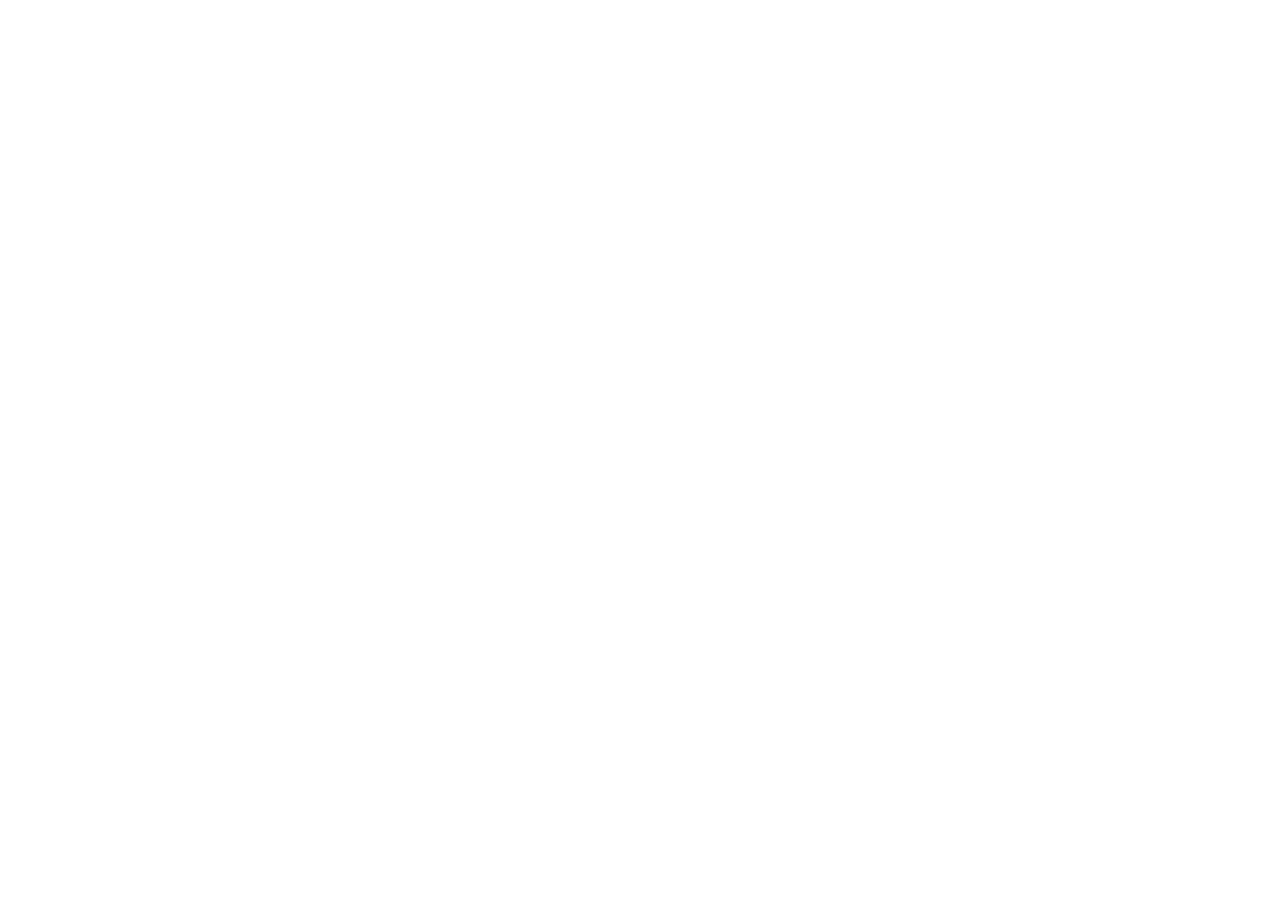
==== Contacto.html @ ff9cc584 "Primeros pasos" ====
<!DOCTYPE html>
<html lang="en">
<head>
    <meta charset="UTF-8">
    <meta name="viewport" content="width=device-width, initial-scale=1.0">
    <title>Document</title>
</head>
<body>
    <header></header>
    <main>
        <form action=""></form>
    </main>
    <footer></footer>
</body>
</html>
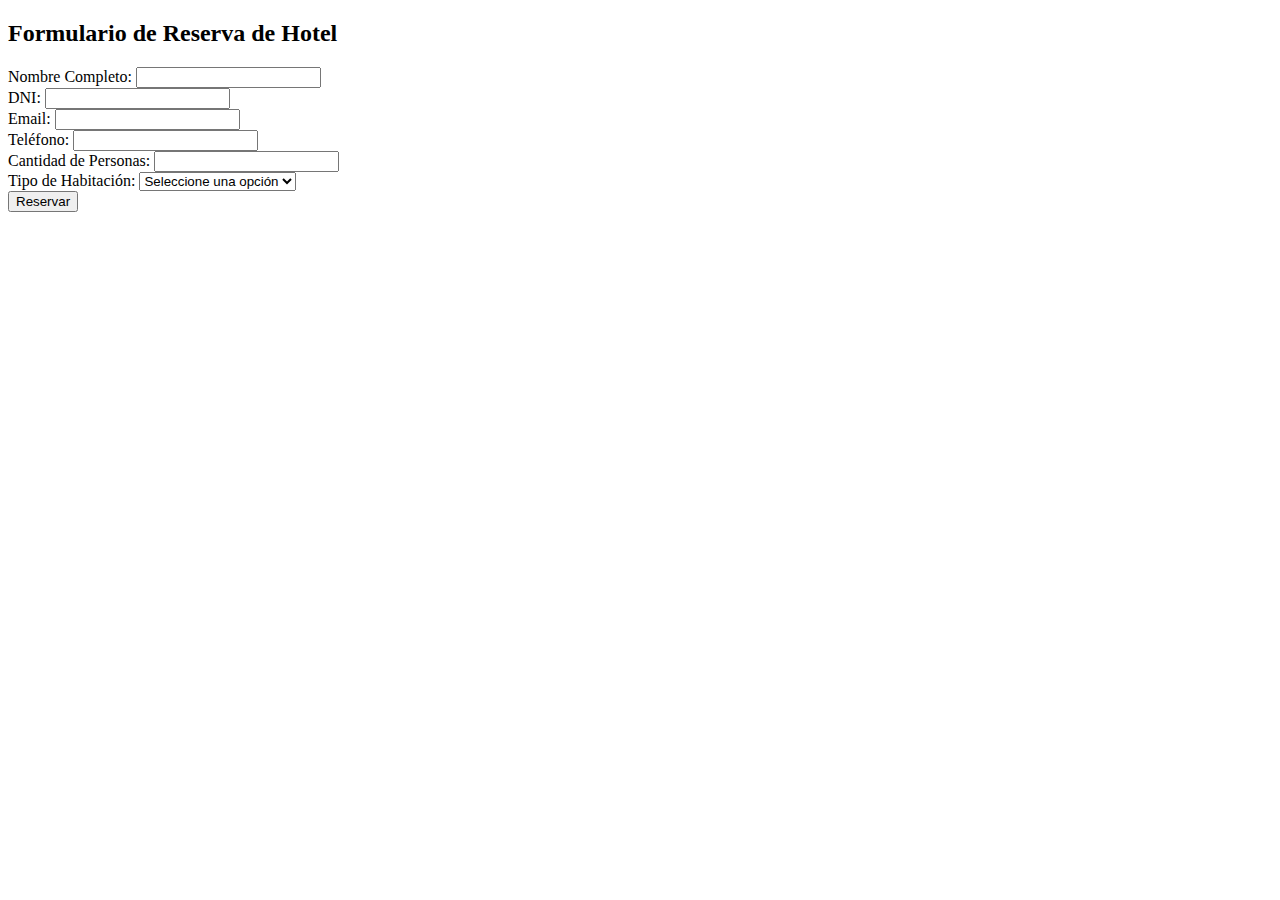
==== commit f1aaa0b5: "Estilos" ====
--- a/Contacto.html
+++ b/Contacto.html
@@ -8,7 +8,45 @@
 <body>
     <header></header>
     <main>
-        <form action=""></form>
+        
+        <div class="FormularioReserva">
+            <h2>Formulario de Reserva de Hotel</h2>
+            <form action="/reservar" method="POST">
+                <div class="form-group">
+                    <label for="nombre">Nombre Completo:</label>
+                    <input type="text" id="nombre" name="nombre" required>
+                </div>
+                <div class="form-group">
+                    <label for="dni">DNI:</label>
+                    <input type="text" id="dni" name="dni" required>
+                </div>
+                <div class="form-group">
+                    <label for="email">Email:</label>
+                    <input type="email" id="email" name="email" required>
+                </div>
+                <div class="form-group">
+                    <label for="telefono">Teléfono:</label>
+                    <input type="tel" id="telefono" name="telefono" required>
+                </div>
+                <div class="form-group">
+                    <label for="cantidad">Cantidad de Personas:</label>
+                    <input type="number" id="cantidad" name="cantidad" min="1" required>
+                </div>
+                <div class="form-group">
+                    <label for="tipo_habitacion">Tipo de Habitación:</label>
+                    <select id="tipo_habitacion" name="tipo_habitacion" required>
+                        <option value="">Seleccione una opción</option>
+                        <option value="individual">Individual</option>
+                        <option value="doble">Doble</option>
+                        <option value="suite">Suite</option>
+                        <option value="familiar">Familiar</option>
+                    </select>
+                </div>
+                <div class="form-group">
+                    <button type="submit">Reservar</button>
+                </div>
+            </form>
+        </div>
     </main>
     <footer></footer>
 </body>
